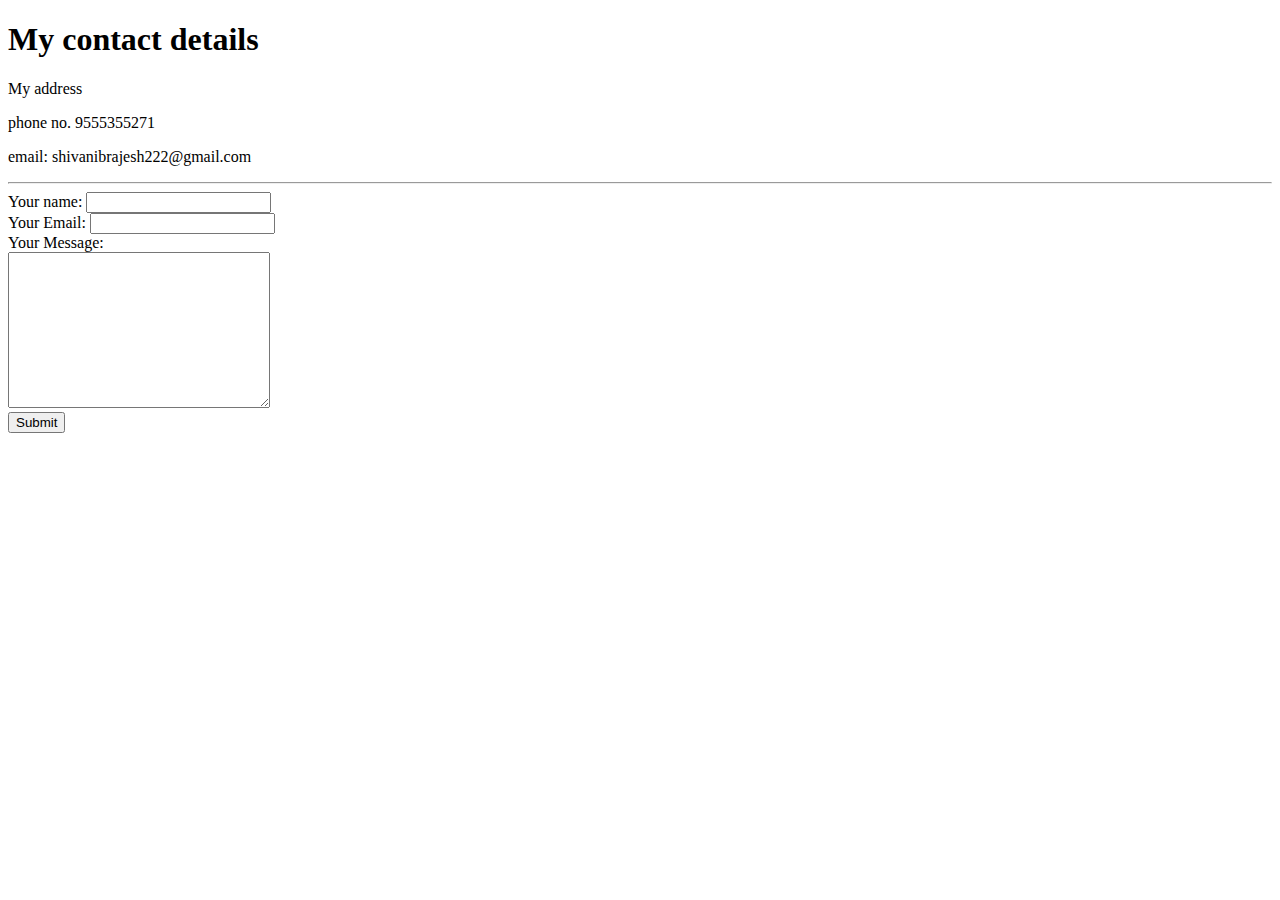
==== contact_me.html @ 1e3bdb5a "Add initial cv website files" ====
<!DOCTYPE html>
<html lang="en">
<head>
    <meta charset="UTF-8">
    <title>Contact me</title>
    <link rel="stylesheet" href="css/styles.css">
</head>
<body>
    <h1>My contact details</h1> 
    <p>My address</p>
    <p>phone no. 9555355271</p>  
    <p>email: shivanibrajesh222@gmail.com</p>
    <hr>
    <form action="mailto:shivanibrajesh222@gmail.com" method="post" enctype="text/plain">
        <label>Your name:</label>
        <input type="text" name="your name" value=""><br>
        <label>Your Email:</label>
        <input type="email" name="your email" value=""><br>
        <label>Your Message:</label><br>
        <textarea name="your message" rows="10" cols="30"></textarea><br>
        <input type="submit" name="">
    </form> 
</body>
</html>
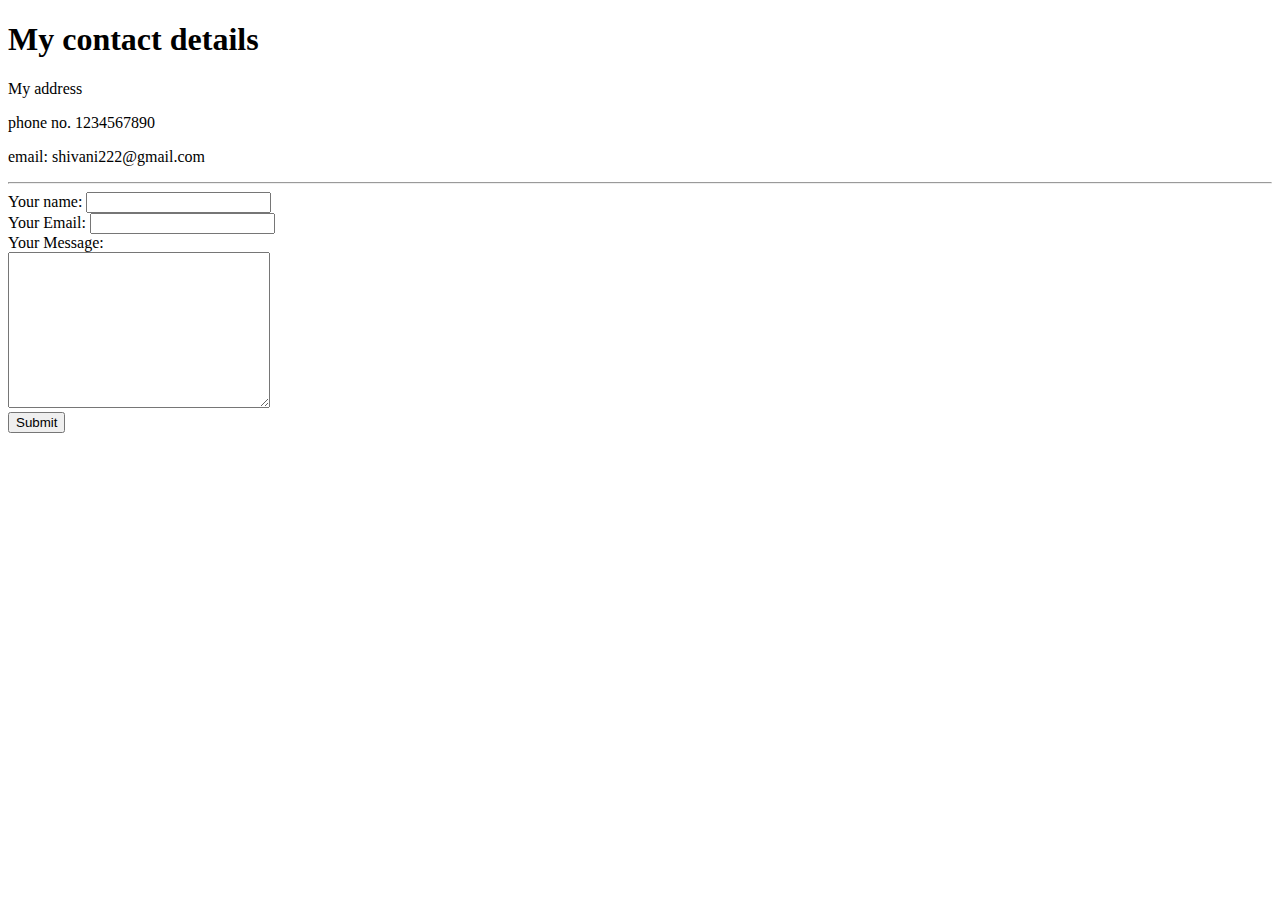
==== commit c5dae264: "Update contact_me.html" ====
--- a/contact_me.html
+++ b/contact_me.html
@@ -8,10 +8,10 @@
 <body>
     <h1>My contact details</h1> 
     <p>My address</p>
-    <p>phone no. 9555355271</p>  
-    <p>email: shivanibrajesh222@gmail.com</p>
+    <p>phone no. 1234567890</p>  
+    <p>email: shivani222@gmail.com</p>
     <hr>
-    <form action="mailto:shivanibrajesh222@gmail.com" method="post" enctype="text/plain">
+    <form action="mailto:shivani222@gmail.com" method="post" enctype="text/plain">
         <label>Your name:</label>
         <input type="text" name="your name" value=""><br>
         <label>Your Email:</label>
@@ -21,4 +21,4 @@
         <input type="submit" name="">
     </form> 
 </body>
-</html>+</html>
